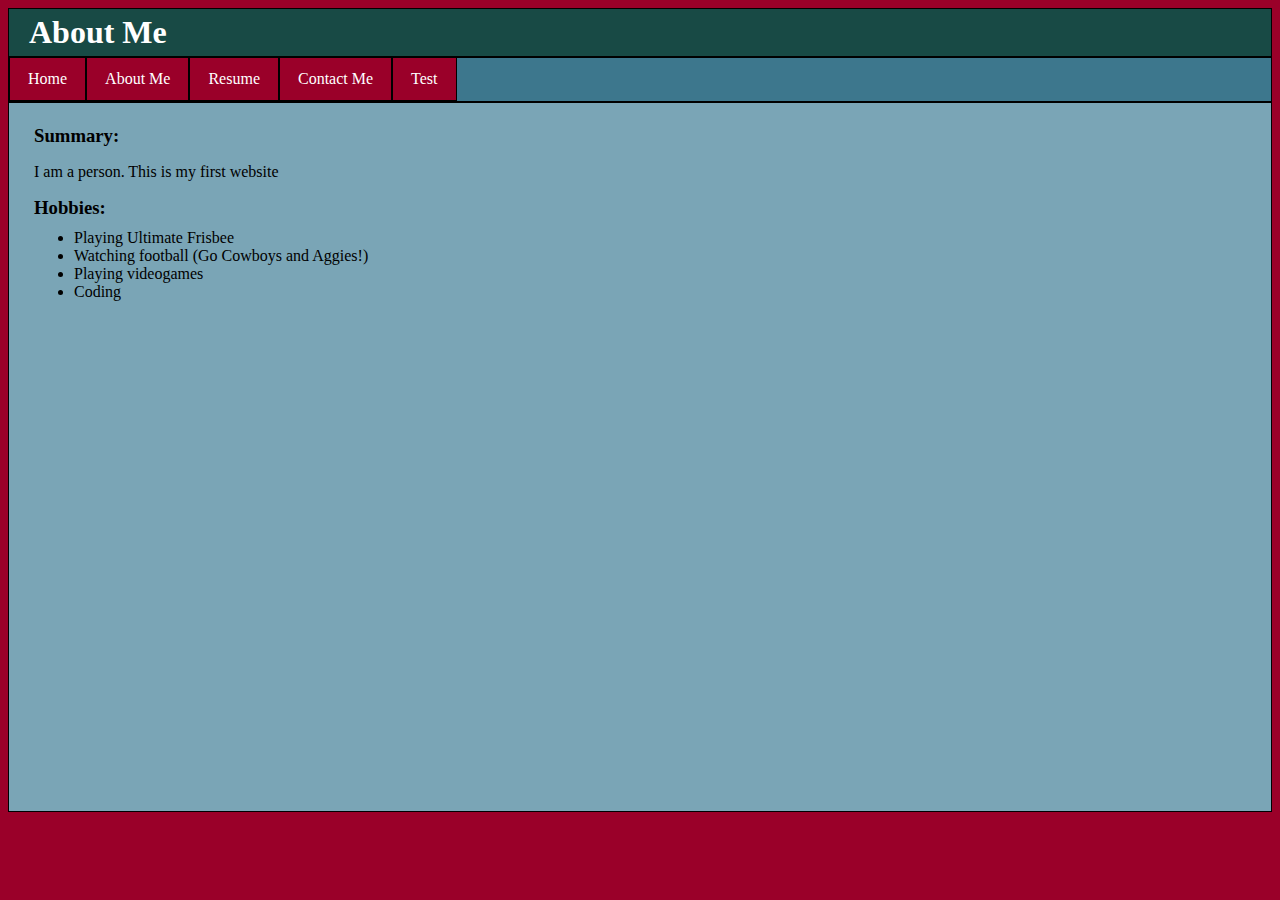
==== about_me.html @ 6366fe3f "Improved_Formatting" ====
<!DOCTYPE html>
<html>
    <head>
        <link href="style_header.css" rel="stylesheet" type="text/css">
        <link href="style_navigation.css" rel="stylesheet" type="text/css">
        <link href="style_body.css" rel="stylesheet" type="text/css">
    </head>
    <body>
        <div id="div_header">
            <h1 id="title">About Me</h1>
        </div>
        <div id="div_navigation">
            <ul class="navigation_list">
                <li><a class="navigation_button" href="index.html">Home</a></li>
                <li><a class="navigation_button" href="about_me.html">About Me</a></li>
                <li><a class="navigation_button" href="resume.html">Resume</a></li>
                <li><a class="navigation_button" href="contact_info.html">Contact Me</a></li>
                <li><a class="navigation_button" href="test.html">Test</a></li>
            </ul>
        </div>
        <div id="div_body">
            <h3><br>Summary:</h3>
            <p class="paragraph">I am a person. This is my first website</p>
            <h3>Hobbies:</h3>
            <ul class="paragraphlist">
                <li>Playing Ultimate Frisbee</li>
                <li>Watching football (Go Cowboys and Aggies!)</li>
                <li>Playing videogames</li>
                <li>Coding</li>
            </ul>
        </div>
    </body>
</html>
---- style_header.css ----
#div_header {
  background-color:#184a45ff;
  border: 1px solid;
}
#title {
  color:white;
  margin-left:20px;
  margin-top: 5px;
  margin-bottom: 5px;
  text-align: left;
  font-family: Candara, serif;
}
---- style_navigation.css ----
#div_navigation {
  background-color:#3D778D;
}
.navigation_list {
  list-style-type: none;
  margin: 0;
  padding: 0;
  overflow: hidden;
  background-color: #3D778D;
  border: 1px solid black;
}
.navigation_button {
  float: left;
  background-color: #9A0029;
  display: inline-block;
  color: white;
  text-align: center;
  padding: 12px 18px;
  text-decoration: none;
  border-left: 1px solid black;
  border-right: 1px solid black;
  border-bottom: 1px solid black;
  font-family: Verdana, serif;
}
.navigation_button:hover {
  background-color: #E3BF84;
  color: black;
}
---- style_body.css ----
body {
  background-color:#9A0029;
  margin:5;
}

#div_body {
  background-color:#7AA5B6;
  padding-left: 25px;
  padding-bottom: 500px;
  border: 1px solid black;
}
h3 {
  color:black;
  margin-top:0px;
  margin-bottom:0px;
  font-family: Candara, serif;
}
.paragraph {
  color:black;
  text-align:left;
  font-family: Candara, serif;
}
.paragraphlist {
  margin-left: 40px;
  margin-bottom: 10px;
  margin-top: 10px;
  padding: 0px;
  font-family: Candara, serif;
}
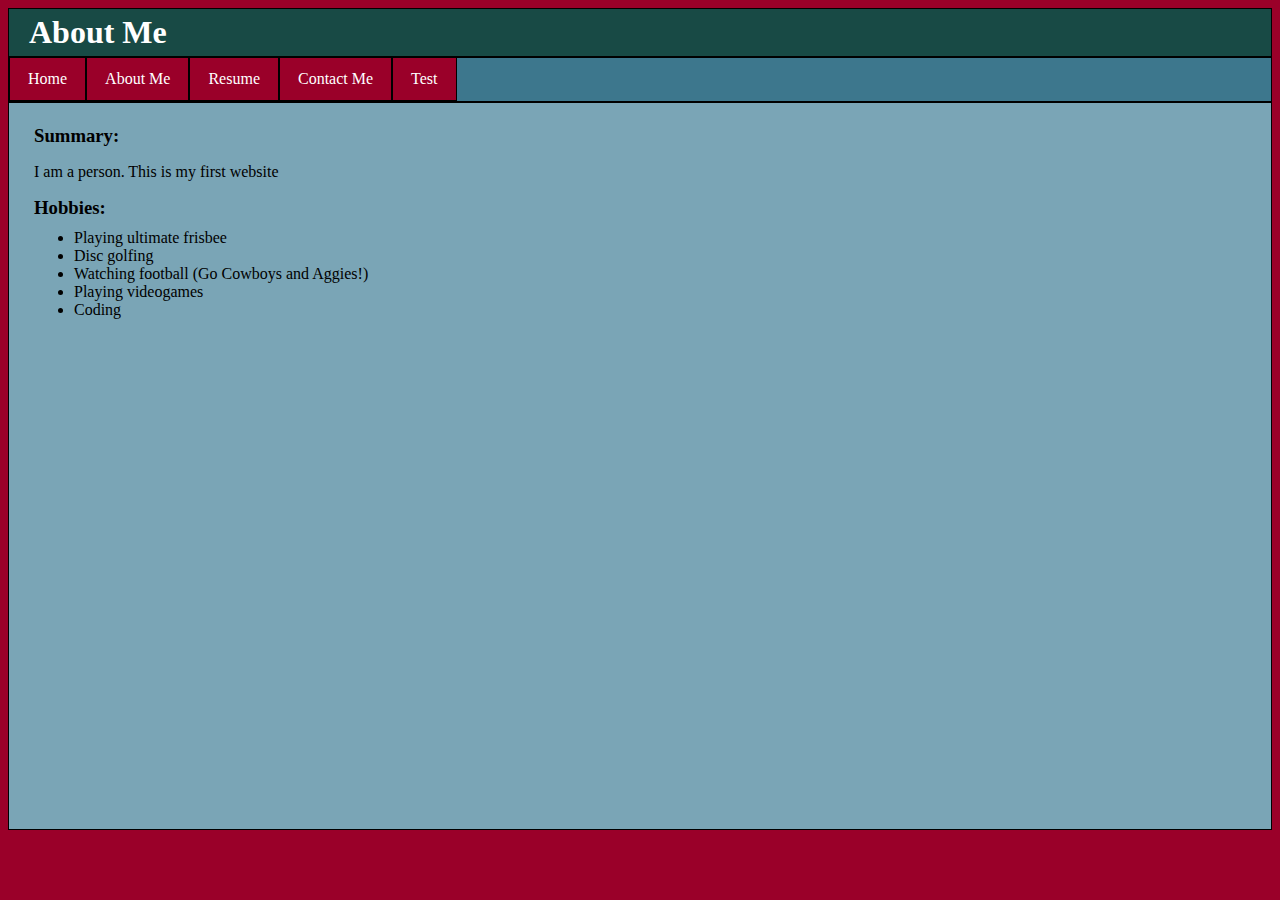
==== commit 14f3efdc: "Testing new laptop" ====
--- a/about_me.html
+++ b/about_me.html
@@ -23,7 +23,8 @@
             <p class="paragraph">I am a person. This is my first website</p>
             <h3>Hobbies:</h3>
             <ul class="paragraphlist">
-                <li>Playing Ultimate Frisbee</li>
+                <li>Playing ultimate frisbee</li>
+                <li>Disc golfing</li>
                 <li>Watching football (Go Cowboys and Aggies!)</li>
                 <li>Playing videogames</li>
                 <li>Coding</li>
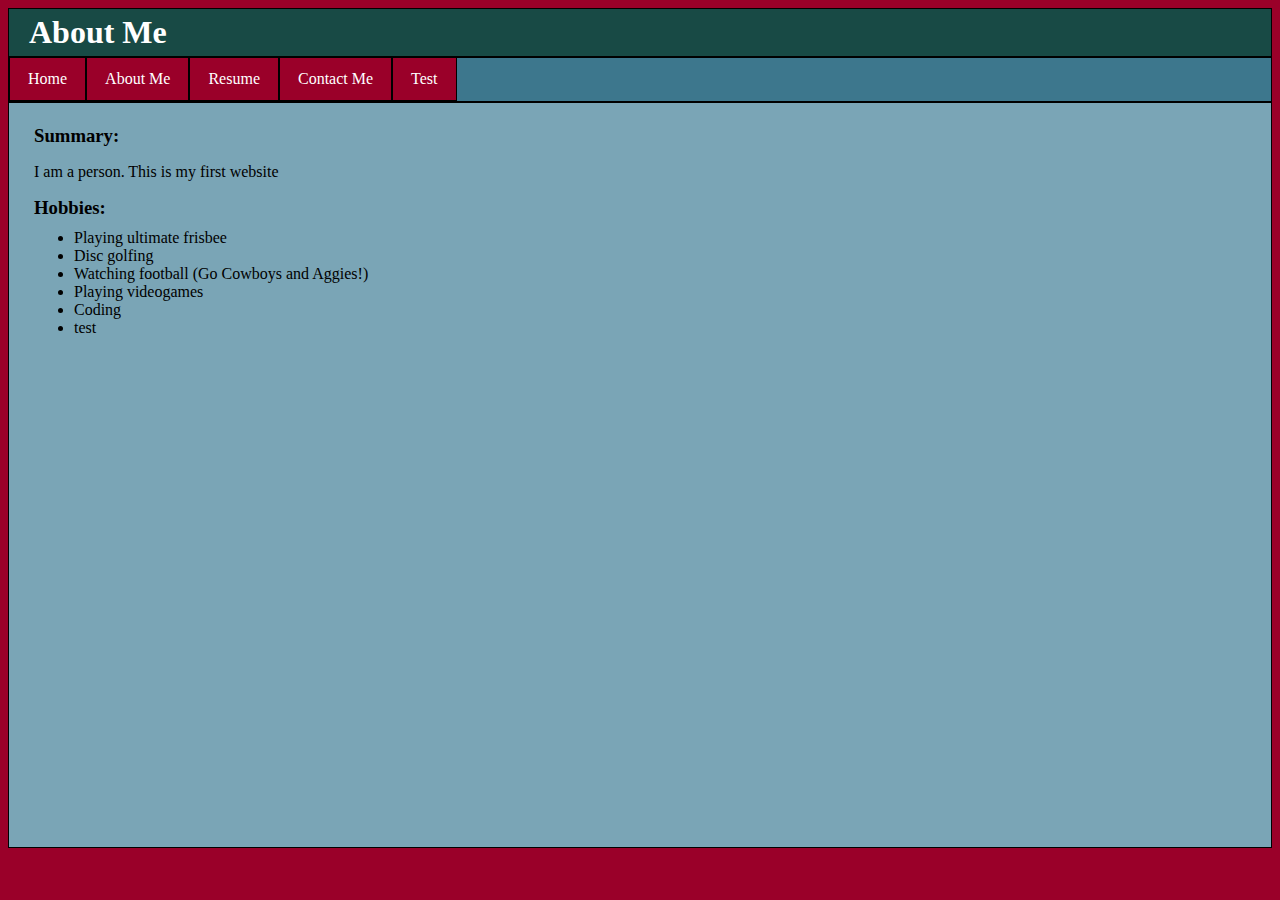
==== commit ad045cf4: "atom test" ====
--- a/about_me.html
+++ b/about_me.html
@@ -28,7 +28,8 @@
                 <li>Watching football (Go Cowboys and Aggies!)</li>
                 <li>Playing videogames</li>
                 <li>Coding</li>
+                <li>test</li>
             </ul>
         </div>
     </body>
-</html>+</html>
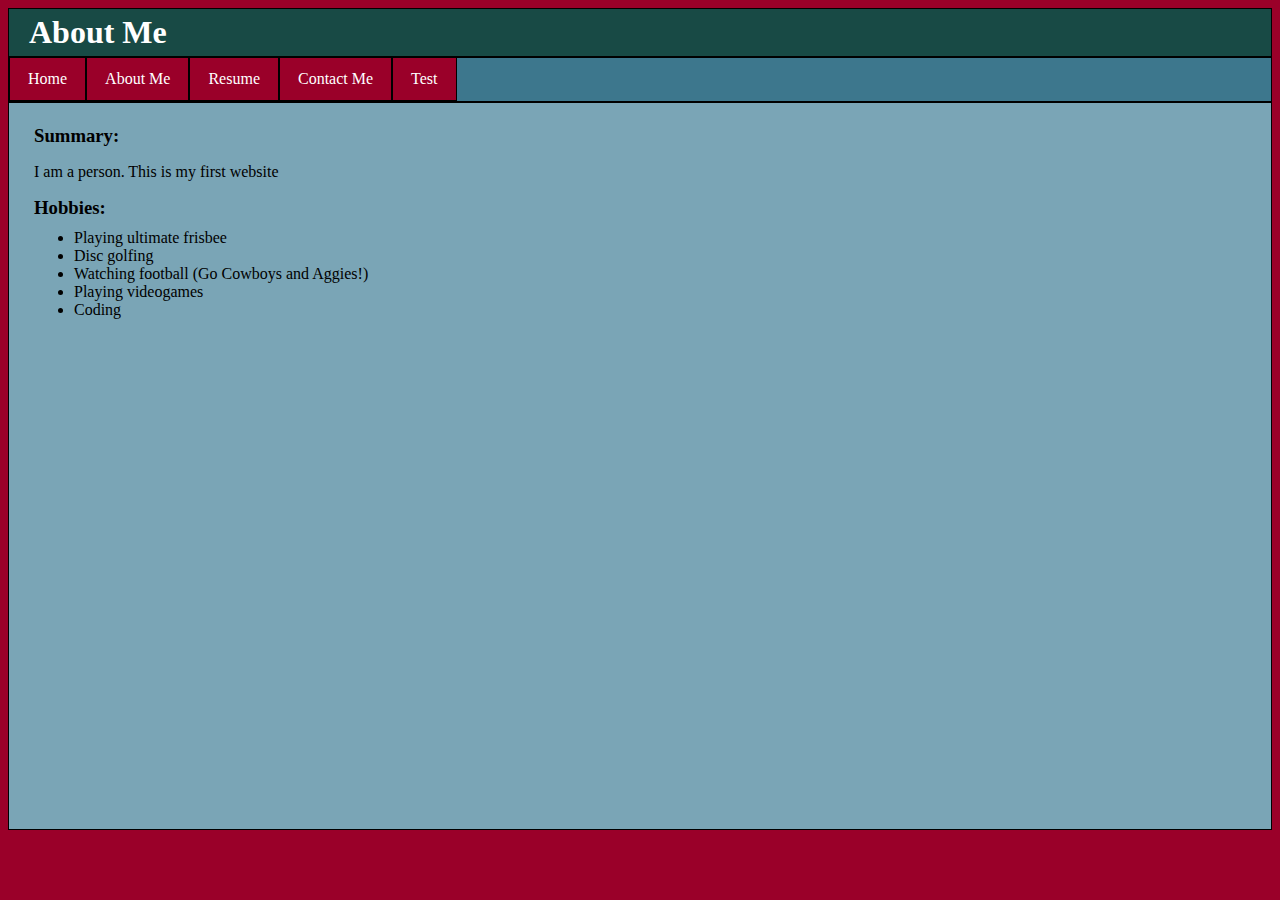
==== commit 0575ccca: "Revert "atom test"" ====
--- a/about_me.html
+++ b/about_me.html
@@ -28,8 +28,7 @@
                 <li>Watching football (Go Cowboys and Aggies!)</li>
                 <li>Playing videogames</li>
                 <li>Coding</li>
-                <li>test</li>
             </ul>
         </div>
     </body>
-</html>
+</html>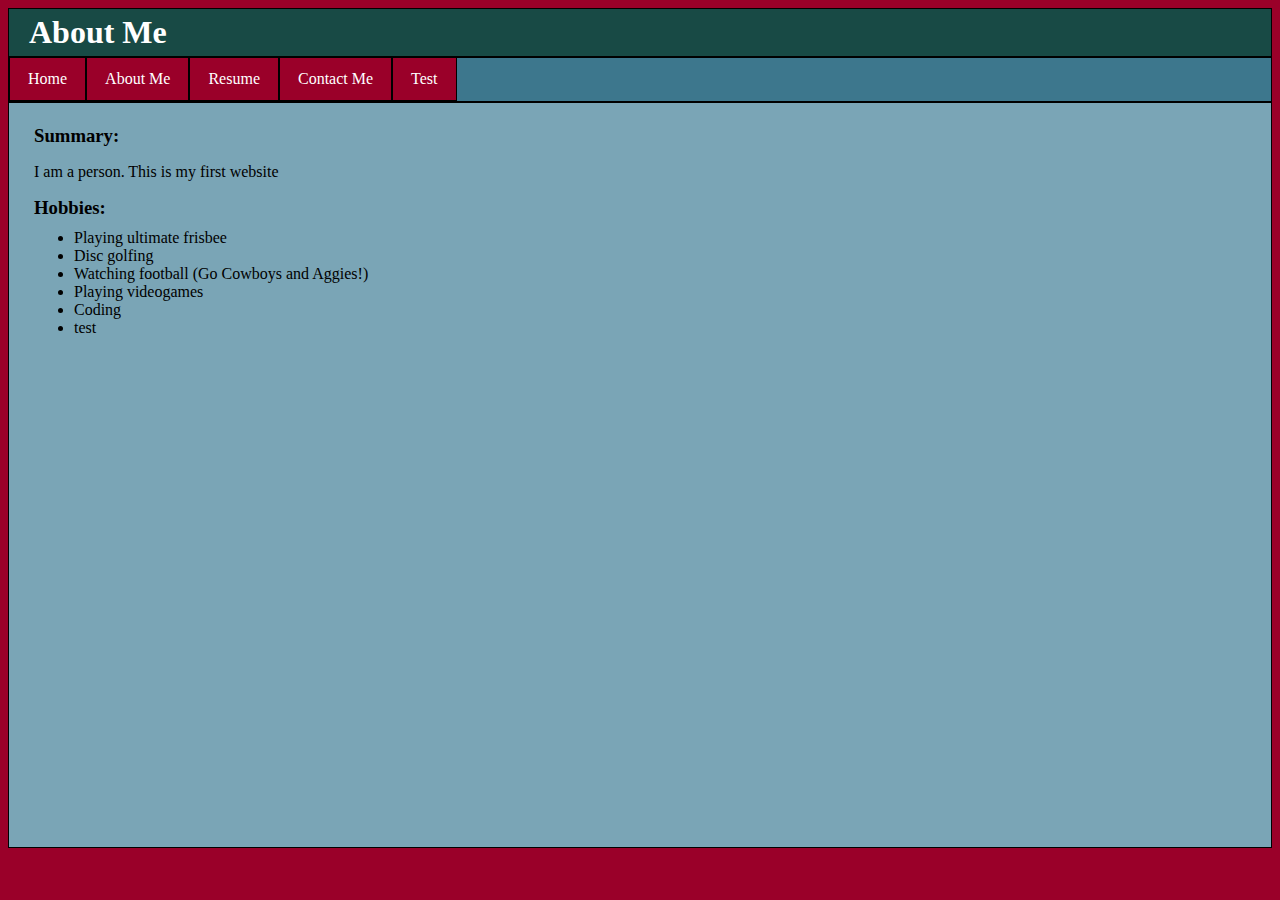
==== commit c7eb7191: "Revert "Revert "atom test""" ====
--- a/about_me.html
+++ b/about_me.html
@@ -28,7 +28,8 @@
                 <li>Watching football (Go Cowboys and Aggies!)</li>
                 <li>Playing videogames</li>
                 <li>Coding</li>
+                <li>test</li>
             </ul>
         </div>
     </body>
-</html>+</html>
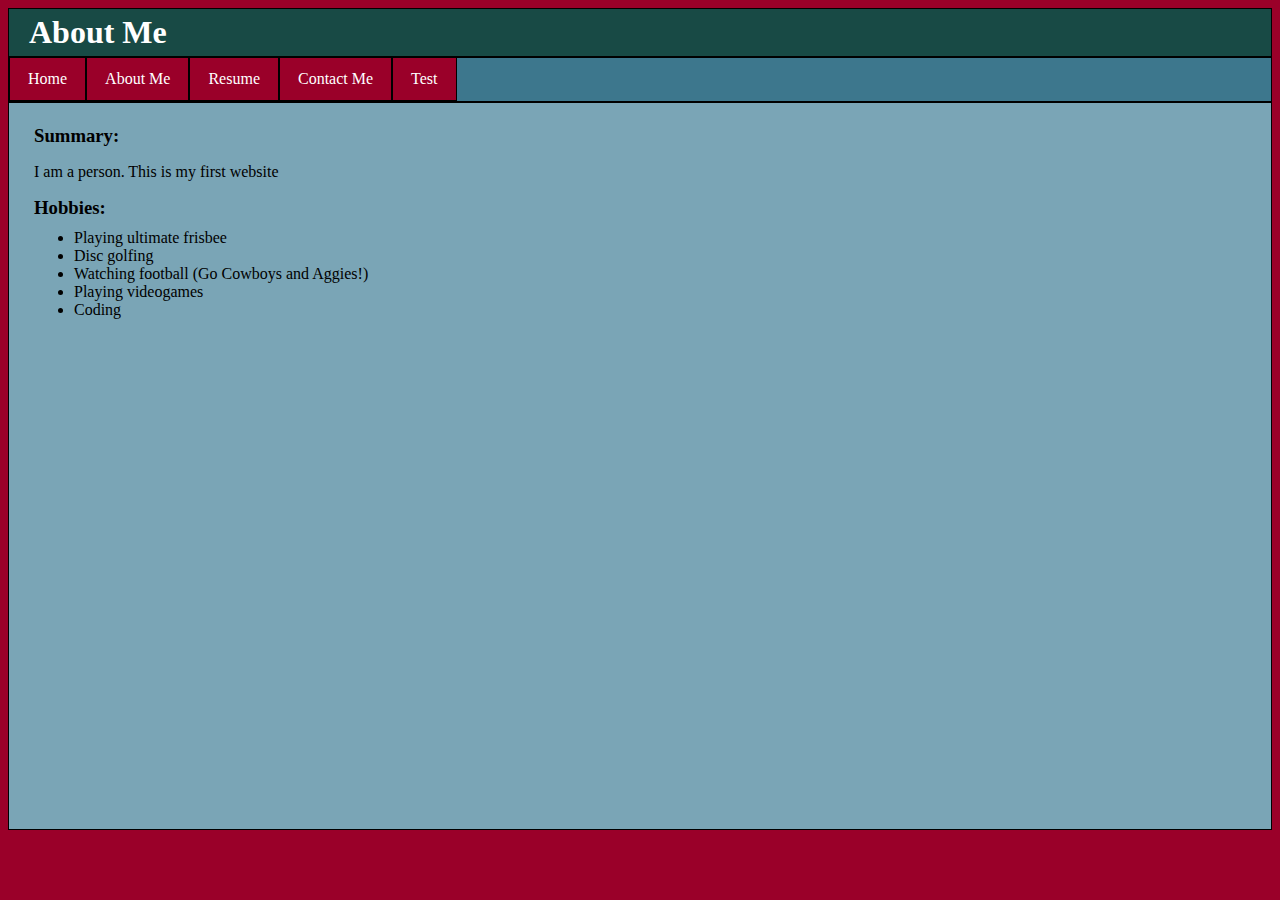
==== commit 24224f9e: "Revert "atom test"" ====
--- a/about_me.html
+++ b/about_me.html
@@ -28,8 +28,7 @@
                 <li>Watching football (Go Cowboys and Aggies!)</li>
                 <li>Playing videogames</li>
                 <li>Coding</li>
-                <li>test</li>
             </ul>
         </div>
     </body>
-</html>
+</html>